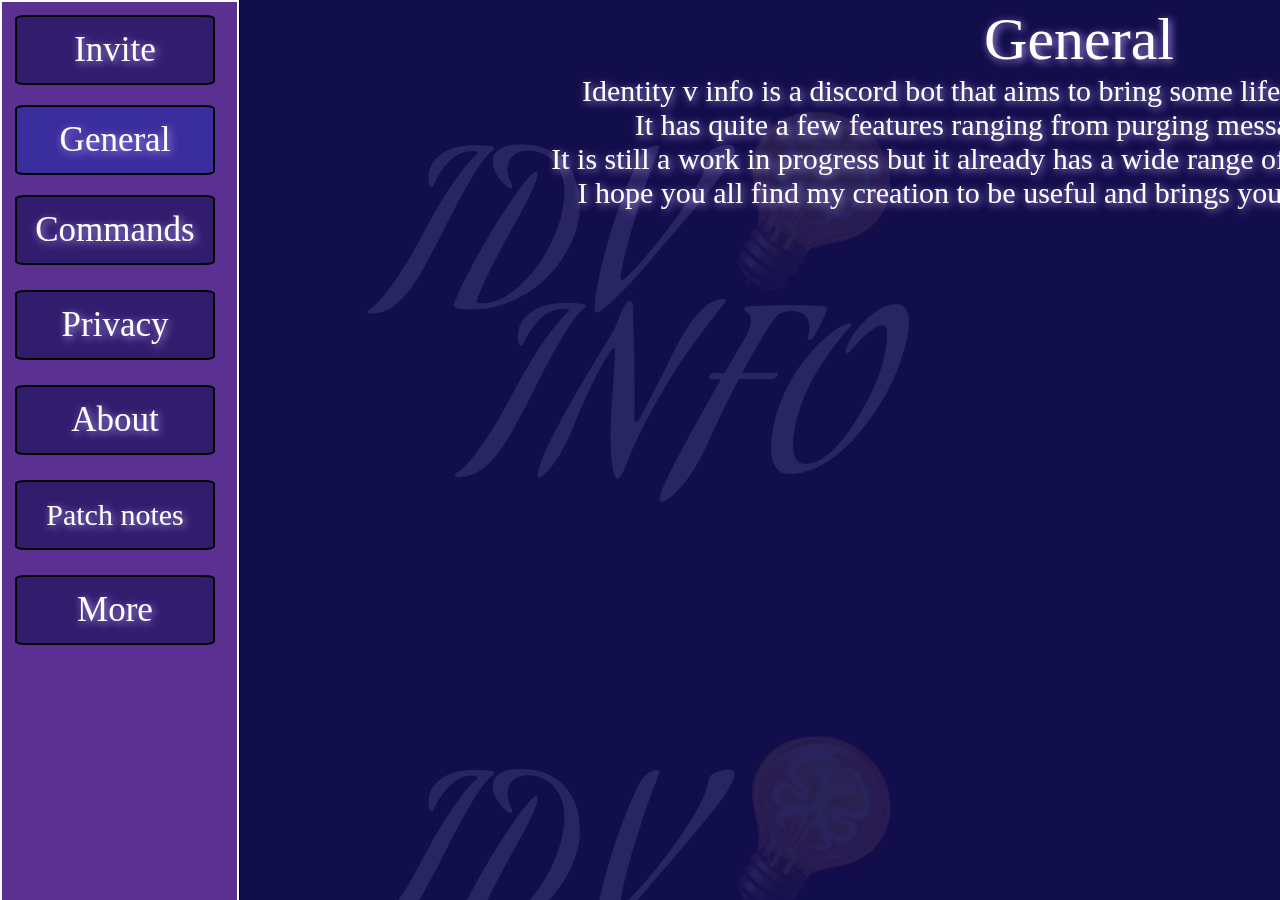
==== index.html @ 611454bf "Update index.html" ====
<!doctype html>

<html>
    <head>
        <meta charset="utf-8">

        <title>Index</title>
        <link rel="stylesheet" href="main.css" type="text/css">
        <script src="main.js"></script>

        <style>
            body {
                background-image: url("img/IVF pfp.png");
                background-size: cover;
            }
        </style>

    </head>

    <body onload="{general()}">
        <!--Side bar-->
        <button onclick="{invite()}" class="button" style="height: 70px; width: 200px; background-color: rgba(20, 14, 82, 0.582); top: 15px; left: 15px;">Invite</button>
        <button onclick="{general()}" id="sb01" class="button" style="height: 70px; width: 200px; background-color: rgba(20, 14, 82, 0.582); top: 105px; left: 15px;">General</button>
        <button onclick="{commands()}" id="sb02" class="button" style="height: 70px; width: 200px; background-color: rgba(20, 14, 82, 0.582); top: 195px; left: 15px;">Commands</button>
        <button onclick="{privacy()}" id="sb03" class="button" style="height: 70px; width: 200px; background-color: rgba(20, 14, 82, 0.582); top: 290px; left: 15px;">Privacy</button>
        <button onclick="{x(); about()}" id="sb04" class="button" style="height: 70px; width: 200px; background-color: rgba(20, 14, 82, 0.582); top: 385px; left: 15px;">About</button>
        <button onclick="{patch()}" id="sb05" class="button" style="height: 70px; width: 200px; background-color: rgba(20, 14, 82, 0.582); top: 480px; left: 15px; font-size: 30px;">Patch notes</button>
        <button onclick="{more()}" id="sb06" class="button" style="height: 70px; width: 200px; background-color: rgba(20, 14, 82, 0.582); top: 575px; left: 15px;">More</button>

        <!--Background -->
        <div class="deco" style="height: 1000px; width: 235px; background-color: rgba(117, 62, 189, 0.774); top: 0px; left: 0px; border: 2px solid white;"></div>
        <div class="deco" style="height: 1000px; width: 2000px; background-color: rgba(20, 14, 82, 0.911); top: 0px; left: 240px;"></div>

        <!--Pages-->
        <div id="generalpage" class="page" style="height: 928px; width: 1670px; top: -1000px; left: 239px;">
        <div style="text-align: center; font-size: 60px; text-shadow: 2px 2px 8px #b69ff5;">General</div>
        <div style="text-align: center; font-size: 30px; text-shadow: 2px 2px 8px #b69ff5;">Identity v info is a discord bot that aims to bring some life into idv themed servers.<br>It has quite a few features ranging from purging messages to trivia games.<br>It is still a work in progress but it already has a wide range of features for you all to use. <br>I hope you all find my creation to be useful and brings your server to the next level.
        </div>
        </div>


        <div id="commandspage" class="page" style="height: 928px; width: 1670px; top: -1000px; left: 239px;">
        <div style="text-align: center; font-size: 60px; text-shadow: 2px 2px 8px #b69ff5;">Commands</div><br>
        <div class="invsscroll" style="text-align: center; font-size: 30px; text-shadow: 2px 2px 8px #b69ff5; overflow-y: scroll; overflow-x: hidden; height: 800px;">
            General<br>
            vjoke = A random (mostly idv themed) joke<br>
            vquestion = Answer a random trivia question<br><br>
            
            Helpful<br>
            /purge (1-100) = delete the last 1-100 mesages in a channel<br><br>
            
            Identity V<br>
            vcharacter = list that characters abilities, skins, and lore<br>
            /hunter-list = list of all hunters<br>
            /survivor-list = list of all survivors<br>
            /random-survivor = one random survivor<br>
            /random-hunter = one random hunter<br><br>
            
            Economy<br>
            vcreatebank = create a bank to track your clues<br>
            vbal = view your balance<br>
            vlb = view leaderboards<br>
            vmatch = earn clues, fragments, and rank points<br>
        </div>
        </div>


        <div id="privacypage" class="page" style="height: 928px; width: 1670px; top: -1000px; left: 239px;">
        <div style="text-align: center; font-size: 60px; text-shadow: 2px 2px 8px #b69ff5;">Privacy</div><br>
        <div style="text-align: center; font-size: 30px; text-shadow: 2px 2px 8px #b69ff5;">Identity V info only collects data that it needs to function. <br> If people are using the economy some extra data will be collected so progress can be saved. <br> If you need data erased for any reason contact me via discord dm and i'll remove it. <br><br> I will add a command to let you erase it in the next economy update</div>
        </div>


        <div id="aboutpage" class="page" style="height: 928px; width: 1670px; top: -1000px; left: 239px;">
        <div style="text-align: center; font-size: 60px; text-shadow: 2px 2px 8px #b69ff5;">About</div><br>
        <div style="text-align: center; font-size: 30px; text-shadow: 2px 2px 8px #b69ff5;">
            Idv info was originaly created in 2020 when i was still learning to code weve come a long way<br><br>
        </div>
        </div>


        <div id="patchpage" class="page" style="height: 928px; width: 1670px; top: -10000px; left: 239px;">
        <div style="text-align: center; font-size: 60px; text-shadow: 2px 2px 8px #b69ff5;">Patch</div><br>
        <div class="invsscroll" style="text-align: center; font-size: 30px; text-shadow: 2px 2px 8px #b69ff5; overflow-y: scroll; overflow-x: hidden; height: 800px;">
            <br>
            Version 0.0.4<br>
            -Changed most commands to slash commands instead of prefix<br>
            -Fixed version to be consistent between the bot and webpage<br>
            -Optimized code (Around 2k useless lines removed)<br>
            -Created a better info system (Only available on some characters rn)<br>
            -Created commands for map info<br>
            -Fixed a storing problem on the webpage<br>
            -Updated random info<br><br>
            Version 0.0.3<br>
            -Fixed purge command<br>
            -Improved the economy earn command<br>
            -Added fragments and echos to the economy<br>
            -Improved the help nav<br>
            -Created a trivia command<br>
            -Removed skins and lore from the information embed for now<br><br>
            Version 0.0.2<br>
            -Merged all info commands together into one emebed<br>
            -Created an economy system using clues<br>
            -Created a command to track your balance<br>
            -Created a command to check your balance<br>
            -Created a command to earn clues<br>
            -Finished adding all survivor and hunter skins and lore<br>
            -Created a command to purge messages from a chat channel<br>
            -Created a command to tell jokes<br>
            -Listed the bot on top.gg<br><br>
            Version 0.0.1<br>
            -Created survivor and hunter info embeds<br>
            -Created purge command<br>
            -Started other commands for hunter and survivor skins and lore<br>
            -Created a help command<br>
            
        </div>
        </div>


        <div id="morepage" class="page" style="height: 928px; width: 1670px; top: -1000px; left: 239px;">
            <div style="text-align: center; font-size: 60px; text-shadow: 2px 2px 8px #b69ff5;">More</div><br>
            <div style="text-align: center; font-size: 30px; text-shadow: 2px 2px 8px #b69ff5;">
                I have a few more pages you can check out they are all still a work in progress though<br><br>
                <a href="vote.html">Vote on character placements</a><br>
                <a href="trivia.html">Idv trivia</a><br>
                <a href="gen.html">Generate random stuff</a><br>
                <a href="game.html">Maze game</a>
            </div>
            </div>

        <!--Warnings-->
        <div id="Wbuilding" class="warning" style="height: 700px; width: 500px; top: -1000px; left: 800px;">
        <div style="font-size: 45px;">This page is still under construction</div><br>
        <div style="font-size: 20px;">I will get more features working soon untill then check out some of the other pages</div><br>
        <button class="button" onclick="{cls()}" style="background-color: red; position:sticky; border-radius: 10%;">Close</button>
        </div>
        
    </body>
</html>
---- main.css ----
html {
    font-size: 22px
}

body {
    color: white;
    background-color: rgba(55, 45, 158, 0.911);
    overflow-y: hidden;
    overflow-x: hidden;
}

.button {
    position: fixed;
    color:white;
    font-size: 35px;
    font-family: cursive;
    cursor: pointer;
    border: 2px solid black;
    text-shadow: 2px 2px 8px #b69ff5;
    border-radius: 5%;
    z-index: 99;
}

.deco {
    position: fixed;
    z-index: 1;
}

.warning {
    position: fixed;
    background: rgba(0, 0, 0, 0.849);
    border: 5px solid white;
    border-radius: 10%;
    text-align: center;
    padding-top: 10px;
    color: white;
    text-shadow: 2px 2px 8px #b69ff5;
    font-size: 32px;
    font-family: cursive;
    z-index: 100;
}

.page {
    position: fixed;
    background: rgba(54, 45, 158, 0);
    border: 5px solid rgba(255, 255, 255, 0);
    border-radius: 0%;
    text-align: left;
    color: white;
    font-size: 22px;
    font-family: cursive;
    z-index: 99;
}

.bgimg {
    position: absolute;
    z-index: -1;
    top: 0px;
    left: 0px;
}
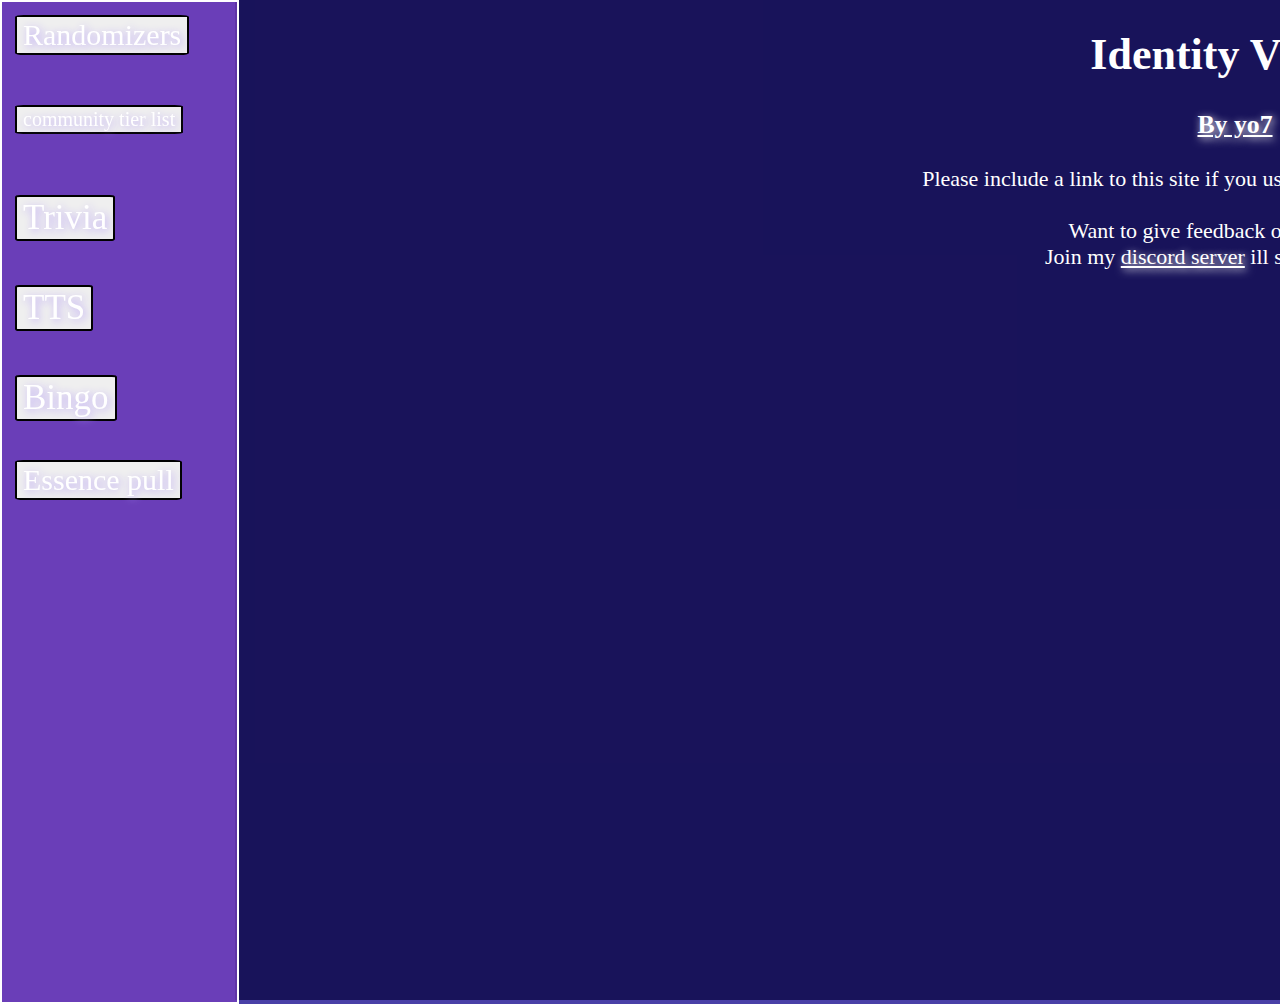
==== commit c8b5c2d5: "Update index.html" ====
--- a/index.html
+++ b/index.html
@@ -1,140 +1,167 @@
-<!doctype html>
+<!DOCTYPE html>
+<html lang="en">
+<head>
+    <meta charset="UTF-8">
+    <meta http-equiv="X-UA-Compatible" content="IE=edge">
+    <meta name="viewport" content="width=device-width, initial-scale=1.0">
+    <meta name="author" content="yo7">
+    <meta name="description" content="Cool tools for idv">
+    <title>Identity V tools</title>
 
-<html>
-    <head>
-        <meta charset="utf-8">
+    <link rel="stylesheet" href="main.css" type="text/css">
+    <script src="main.js"></script>
+    <script src="randomizer.js"></script>
+    <script src="tts.js"></script>
+    <script src="trivia.js"></script>
+    <script src="bingo.js"></script>
+    <script src="skin.js"></script>
 
-        <title>Index</title>
-        <link rel="stylesheet" href="main.css" type="text/css">
-        <script src="main.js"></script>
+    <script src="http://translate.google.com/translate_a/element.js?cb=googleTranslateElementInit"></script>
+    <script src='https://code.responsivevoice.org/responsivevoice.js'></script>
+</head>
 
-        <style>
-            body {
-                background-image: url("img/IVF pfp.png");
-                background-size: cover;
-            }
-        </style>
+<!--
+    Copy to nest version
 
-    </head>
+    -Index
+    -Skin.js
+    -bingo.js
+    -trivia.js
+-->
 
-    <body onload="{general()}">
-        <!--Side bar-->
-        <button onclick="{invite()}" class="button" style="height: 70px; width: 200px; background-color: rgba(20, 14, 82, 0.582); top: 15px; left: 15px;">Invite</button>
-        <button onclick="{general()}" id="sb01" class="button" style="height: 70px; width: 200px; background-color: rgba(20, 14, 82, 0.582); top: 105px; left: 15px;">General</button>
-        <button onclick="{commands()}" id="sb02" class="button" style="height: 70px; width: 200px; background-color: rgba(20, 14, 82, 0.582); top: 195px; left: 15px;">Commands</button>
-        <button onclick="{privacy()}" id="sb03" class="button" style="height: 70px; width: 200px; background-color: rgba(20, 14, 82, 0.582); top: 290px; left: 15px;">Privacy</button>
-        <button onclick="{x(); about()}" id="sb04" class="button" style="height: 70px; width: 200px; background-color: rgba(20, 14, 82, 0.582); top: 385px; left: 15px;">About</button>
-        <button onclick="{patch()}" id="sb05" class="button" style="height: 70px; width: 200px; background-color: rgba(20, 14, 82, 0.582); top: 480px; left: 15px; font-size: 30px;">Patch notes</button>
-        <button onclick="{more()}" id="sb06" class="button" style="height: 70px; width: 200px; background-color: rgba(20, 14, 82, 0.582); top: 575px; left: 15px;">More</button>
+<body onload="{size(); srt(); cng(); scramble();}" onresize="{size()}">
+    <div id="maindeco01" style="height: 1000px; width: 235px; background-color: rgba(117, 62, 189, 0.774); top: 0px; left: 0px; border: 2px solid white; position: absolute; z-index: 1;">
+        <button id="bt001" onclick="{bt1()}" class="button" style="font-size: 30px; top: 15px; left: 15px;">Randomizers</button>
+        <button id="bt002" onclick="{bt2()}" class="button" style="font-size: 20px; top: 105px; left: 15px;">community tier list</button>
+        <button id="bt003" onclick="{bt3()}" class="button" style="top: 195px; left: 15px;">Trivia</button>
+        <button id="bt004" onclick="{bt4()}" class="button" style="top: 285px; left: 15px;">TTS</button>
+        <button id="bt005" onclick="{bt5()}" class="button" style="top: 375px; left: 15px;">Bingo</button>
+        <button id="bt006" onclick="{bt6()}" class="button" style="font-size: 30px; top: 460px; left: 15px;">Essence pull</button>
+    </div>
 
-        <!--Background -->
-        <div class="deco" style="height: 1000px; width: 235px; background-color: rgba(117, 62, 189, 0.774); top: 0px; left: 0px; border: 2px solid white;"></div>
-        <div class="deco" style="height: 1000px; width: 2000px; background-color: rgba(20, 14, 82, 0.911); top: 0px; left: 240px;"></div>
-
-        <!--Pages-->
-        <div id="generalpage" class="page" style="height: 928px; width: 1670px; top: -1000px; left: 239px;">
-        <div style="text-align: center; font-size: 60px; text-shadow: 2px 2px 8px #b69ff5;">General</div>
-        <div style="text-align: center; font-size: 30px; text-shadow: 2px 2px 8px #b69ff5;">Identity v info is a discord bot that aims to bring some life into idv themed servers.<br>It has quite a few features ranging from purging messages to trivia games.<br>It is still a work in progress but it already has a wide range of features for you all to use. <br>I hope you all find my creation to be useful and brings your server to the next level.
-        </div>
+    <div id="maindeco02" style="height: 1000px; width: 2000px; background-color: rgba(20, 14, 82, 0.911); top: 0px; left: 235px; position: absolute;">
+        <center>
+        <div id="default" style="display: block; ">
+            <h1>Identity V tools</h1>
+            <h3><a href="https://www.youtube.com/channel/UCnHHxFU-nYnuKMC7TKnhXqA">By yo7</a></h3>
+            <p title="7">
+                Please include a link to this site if you use these tools in a video/stream <br> <br>
+                Want to give feedback or share ideas? <br> Join my <a href="https://discord.gg/WqvsKqURPr">discord server</a> ill see if I can add it
+            </p>
         </div>
 
+        <div id="pg001" style="display: none;">
+            <h1>IDV randomizers</h1>
+            <button onclick="{randomS1()}" class="button" style="position: relative; background-color: rgba(113, 58, 185, 0.651);">Survivor</button>
+            <button onclick="{randomS2()}" class="button" style="position: relative; background-color: rgba(113, 58, 185, 0.651); font-size: 25px;">Survivor team</button>
+            <button onclick="{randomS3()}" class="button" style="position: relative; background-color: rgba(113, 58, 185, 0.651); font-size: 20px;">Survivor persona</button>
+            <button onclick="{randomS4()}" class="button" style="position: relative; background-color: rgba(113, 58, 185, 0.651); font-size: 20px;">Full survivor set</button>
 
-        <div id="commandspage" class="page" style="height: 928px; width: 1670px; top: -1000px; left: 239px;">
-        <div style="text-align: center; font-size: 60px; text-shadow: 2px 2px 8px #b69ff5;">Commands</div><br>
-        <div class="invsscroll" style="text-align: center; font-size: 30px; text-shadow: 2px 2px 8px #b69ff5; overflow-y: scroll; overflow-x: hidden; height: 800px;">
-            General<br>
-            vjoke = A random (mostly idv themed) joke<br>
-            vquestion = Answer a random trivia question<br><br>
-            
-            Helpful<br>
-            /purge (1-100) = delete the last 1-100 mesages in a channel<br><br>
-            
-            Identity V<br>
-            vcharacter = list that characters abilities, skins, and lore<br>
-            /hunter-list = list of all hunters<br>
-            /survivor-list = list of all survivors<br>
-            /random-survivor = one random survivor<br>
-            /random-hunter = one random hunter<br><br>
-            
-            Economy<br>
-            vcreatebank = create a bank to track your clues<br>
-            vbal = view your balance<br>
-            vlb = view leaderboards<br>
-            vmatch = earn clues, fragments, and rank points<br>
-        </div>
+            <br><br>
+
+            <button onclick="{randomH1()}" class="button" style="position: relative; background-color: rgba(113, 58, 185, 0.651);">Hunter</button>
+            <button onclick="{randomH2()}" class="button" style="position: relative; background-color: rgba(113, 58, 185, 0.651); font-size: 25px;">Hunter trait</button>
+            <button onclick="{randomH3()}" class="button" style="position: relative; background-color: rgba(113, 58, 185, 0.651); font-size: 25px;">Hunter persona</button>
+            <button onclick="{randomH4()}" class="button" style="position: relative; background-color: rgba(113, 58, 185, 0.651); font-size: 25px;">Full hunter set</button>
+
+        <br><br>
+            <div style="font-size: 30px;" id="rndm_result"></div><br>
         </div>
 
+        <div id="pg002" style="display: none;">WIP</div>
 
-        <div id="privacypage" class="page" style="height: 928px; width: 1670px; top: -1000px; left: 239px;">
-        <div style="text-align: center; font-size: 60px; text-shadow: 2px 2px 8px #b69ff5;">Privacy</div><br>
-        <div style="text-align: center; font-size: 30px; text-shadow: 2px 2px 8px #b69ff5;">Identity V info only collects data that it needs to function. <br> If people are using the economy some extra data will be collected so progress can be saved. <br> If you need data erased for any reason contact me via discord dm and i'll remove it. <br><br> I will add a command to let you erase it in the next economy update</div>
+
+        <div id="pg003" style="display: none;">
+            <h1>Identity V trivia</h1>
+            <div id="wl" style="font-size: 50px;">Correct: N/A</div><br>
+            <hr>
+            <br>
+            <div id="question" style="font-size: 33px;">Question</div><br>
+            <div id="cat" style="font-size: 33px;">Category</div><br>
+            <button id="an01" onclick="{ans01()}" class="button" style="position:relative; height: fit-content; background-color: rgb(129, 15, 139);">Answer01</button>
+            <button id="an02" onclick="{ans02()}" class="button" style="position:relative; height: fit-content; background-color: rgb(129, 15, 139);">Answer02</button>
+            <button id="an03" onclick="{ans03()}" class="button" style="position:relative; height: fit-content; background-color: rgb(129, 15, 139);">Answer03</button>
         </div>
 
+        <div id="pg004" style="display: none;">
+            <h2>TTS</h2>
+    
+    <input onblur="{cng()}" type=text id="myText01" value="Change me" placeholder="Text to read"><br><br>
 
-        <div id="aboutpage" class="page" style="height: 928px; width: 1670px; top: -1000px; left: 239px;">
-        <div style="text-align: center; font-size: 60px; text-shadow: 2px 2px 8px #b69ff5;">About</div><br>
-        <div style="text-align: center; font-size: 30px; text-shadow: 2px 2px 8px #b69ff5;">
-            Idv info was originaly created in 2020 when i was still learning to code weve come a long way<br><br>
+    <details>
+        <summary>Extra options</summary>
+
+        <input type=text id="myText02" value="" placeholder="Pitch">
+        <input type=text id="myText03" value="" placeholder="Rate">
+        <input type=text id="myText04" value="" placeholder="Volume">
+    </details>
+    
+    <br><br>
+
+    <select id="sel01">
+        <option value="a">US English Female</option> 
+        <option value="b">US English Male</option> 
+        <option value="c">UK English Female</option> 
+        <option value="d">UK English Male</option> 
+    </select>
+
+    <br><br>
+    
+    <div id="google_translate_element">Placeholder</div>
+
+    <br>
+
+    <button class="button" style="background-color: rgba(35, 26, 129, 0.582); position:relative;" onclick="{spk()}">Read</button>
         </div>
+        <div id="pg005" style="display: none;">
+            <table style="font-size: 30px; user-select: none; margin-top: 50px;">
+                <caption>Identity V bingo</caption>
+                <tr>
+                    <td id="card_1" width="15px" style="padding: 10px; text-align:center; background-color: rgba(20, 14, 82, 0.582); cursor: pointer;" onclick="if(document.getElementById('card_1').style.backgroundColor === 'green') {document.getElementById('card_1').style.backgroundColor = 'rgba(20, 14, 82, 0.582)'} else {document.getElementById('card_1').style.backgroundColor = 'green'}">zz</td>
+                    <td id="card_2" width="15px" style="padding: 10px; text-align:center; background-color: rgba(20, 14, 82, 0.582); cursor: pointer;" onclick="if(document.getElementById('card_2').style.backgroundColor === 'green') {document.getElementById('card_2').style.backgroundColor = 'rgba(20, 14, 82, 0.582)'} else {document.getElementById('card_2').style.backgroundColor = 'green'}">zz</td>
+                    <td id="card_3" width="15px" style="padding: 10px; text-align:center; background-color: rgba(20, 14, 82, 0.582); cursor: pointer;" onclick="if(document.getElementById('card_3').style.backgroundColor === 'green') {document.getElementById('card_3').style.backgroundColor = 'rgba(20, 14, 82, 0.582)'} else {document.getElementById('card_3').style.backgroundColor = 'green'}">zz</td>
+                    <td id="card_4" width="15px" style="padding: 10px; text-align:center; background-color: rgba(20, 14, 82, 0.582); cursor: pointer;" onclick="if(document.getElementById('card_4').style.backgroundColor === 'green') {document.getElementById('card_4').style.backgroundColor = 'rgba(20, 14, 82, 0.582)'} else {document.getElementById('card_4').style.backgroundColor = 'green'}">zz</td>
+                </tr>
+                <tr>
+                    <td id="card_5" style="padding: 10px; text-align:center; background-color: rgba(20, 14, 82, 0.582); cursor: pointer;" onclick="if(document.getElementById('card_5').style.backgroundColor === 'green') {document.getElementById('card_5').style.backgroundColor = 'rgba(20, 14, 82, 0.582)'} else {document.getElementById('card_5').style.backgroundColor = 'green'}">zz</td>
+                    <td id="card_6" style="padding: 10px; text-align:center; background-color: rgba(20, 14, 82, 0.582); cursor: pointer;" onclick="if(document.getElementById('card_6').style.backgroundColor === 'green') {document.getElementById('card_6').style.backgroundColor = 'rgba(20, 14, 82, 0.582)'} else {document.getElementById('card_6').style.backgroundColor = 'green'}">zz</td>
+                    <td id="card_7" style="padding: 10px; text-align:center; background-color: rgba(20, 14, 82, 0.582); cursor: pointer;" onclick="if(document.getElementById('card_7').style.backgroundColor === 'green') {document.getElementById('card_7').style.backgroundColor = 'rgba(20, 14, 82, 0.582)'} else {document.getElementById('card_7').style.backgroundColor = 'green'}">zz</td>
+                    <td id="card_8" style="padding: 10px; text-align:center; background-color: rgba(20, 14, 82, 0.582); cursor: pointer;" onclick="if(document.getElementById('card_8').style.backgroundColor === 'green') {document.getElementById('card_8').style.backgroundColor = 'rgba(20, 14, 82, 0.582)'} else {document.getElementById('card_8').style.backgroundColor = 'green'}">zz</td>
+                </tr>
+                <tr>
+                    <td id="card_9" style="padding: 10px; text-align:center; background-color: rgba(20, 14, 82, 0.582); cursor: pointer;" onclick="if(document.getElementById('card_9').style.backgroundColor === 'green') {document.getElementById('card_9').style.backgroundColor = 'rgba(20, 14, 82, 0.582)'} else {document.getElementById('card_9').style.backgroundColor = 'green'}">zz</td>
+                    <td id="card_10" style="padding: 10px; text-align:center; background-color: rgba(20, 14, 82, 0.582); cursor: pointer;" onclick="if(document.getElementById('card_10').style.backgroundColor === 'green') {document.getElementById('card_10').style.backgroundColor = 'rgba(20, 14, 82, 0.582)'} else {document.getElementById('card_10').style.backgroundColor = 'green'}">zz</td>
+                    <td id="card_11" style="padding: 10px; text-align:center; background-color: rgba(20, 14, 82, 0.582); cursor: pointer;" onclick="if(document.getElementById('card_11').style.backgroundColor === 'green') {document.getElementById('card_11').style.backgroundColor = 'rgba(20, 14, 82, 0.582)'} else {document.getElementById('card_11').style.backgroundColor = 'green'}">zz</td>
+                    <td id="card_12" style="padding: 10px; text-align:center; background-color: rgba(20, 14, 82, 0.582); cursor: pointer;" onclick="if(document.getElementById('card_12').style.backgroundColor === 'green') {document.getElementById('card_12').style.backgroundColor = 'rgba(20, 14, 82, 0.582)'} else {document.getElementById('card_12').style.backgroundColor = 'green'}">zz</td>
+                </tr>
+                <tr>
+                    <td id="card_13" style="padding: 10px; text-align:center; background-color: rgba(20, 14, 82, 0.582); cursor: pointer;" onclick="if(document.getElementById('card_13').style.backgroundColor === 'green') {document.getElementById('card_13').style.backgroundColor = 'rgba(20, 14, 82, 0.582)'} else {document.getElementById('card_13').style.backgroundColor = 'green'}">zz</td>
+                    <td id="card_14" style="padding: 10px; text-align:center; background-color: rgba(20, 14, 82, 0.582); cursor: pointer;" onclick="if(document.getElementById('card_14').style.backgroundColor === 'green') {document.getElementById('card_14').style.backgroundColor = 'rgba(20, 14, 82, 0.582)'} else {document.getElementById('card_14').style.backgroundColor = 'green'}">zz</td>
+                    <td id="card_15" style="padding: 10px; text-align:center; background-color: rgba(20, 14, 82, 0.582); cursor: pointer;" onclick="if(document.getElementById('card_15').style.backgroundColor === 'green') {document.getElementById('card_15').style.backgroundColor = 'rgba(20, 14, 82, 0.582)'} else {document.getElementById('card_15').style.backgroundColor = 'green'}">zz</td>
+                    <td id="card_16" style="padding: 10px; text-align:center; background-color: rgba(20, 14, 82, 0.582); cursor: pointer;" onclick="if(document.getElementById('card_16').style.backgroundColor === 'green') {document.getElementById('card_16').style.backgroundColor = 'rgba(20, 14, 82, 0.582)'} else {document.getElementById('card_16').style.backgroundColor = 'green'}">zz</td>
+                </tr>
+            </table>
+            <br><br>
+            <button style="background-color: rgba(35, 26, 129, 0.582); position:relative;" class="button" onclick="{scramble()}">Scramble</button>
         </div>
+        <div id="pg006" style="display: none;">
+        <h1>Eggie is the best idv player in the world</h1>
 
+        <select id="sel02">
+            <option value="a">Essence 1</option> 
+            <option value="b" selected="">Essence 2</option> 
+            <option value="c">Essence 3</option> 
+            <option value="d">Essence 4</option> 
+        </select>
 
-        <div id="patchpage" class="page" style="height: 928px; width: 1670px; top: -10000px; left: 239px;">
-        <div style="text-align: center; font-size: 60px; text-shadow: 2px 2px 8px #b69ff5;">Patch</div><br>
-        <div class="invsscroll" style="text-align: center; font-size: 30px; text-shadow: 2px 2px 8px #b69ff5; overflow-y: scroll; overflow-x: hidden; height: 800px;">
-            <br>
-            Version 0.0.4<br>
-            -Changed most commands to slash commands instead of prefix<br>
-            -Fixed version to be consistent between the bot and webpage<br>
-            -Optimized code (Around 2k useless lines removed)<br>
-            -Created a better info system (Only available on some characters rn)<br>
-            -Created commands for map info<br>
-            -Fixed a storing problem on the webpage<br>
-            -Updated random info<br><br>
-            Version 0.0.3<br>
-            -Fixed purge command<br>
-            -Improved the economy earn command<br>
-            -Added fragments and echos to the economy<br>
-            -Improved the help nav<br>
-            -Created a trivia command<br>
-            -Removed skins and lore from the information embed for now<br><br>
-            Version 0.0.2<br>
-            -Merged all info commands together into one emebed<br>
-            -Created an economy system using clues<br>
-            -Created a command to track your balance<br>
-            -Created a command to check your balance<br>
-            -Created a command to earn clues<br>
-            -Finished adding all survivor and hunter skins and lore<br>
-            -Created a command to purge messages from a chat channel<br>
-            -Created a command to tell jokes<br>
-            -Listed the bot on top.gg<br><br>
-            Version 0.0.1<br>
-            -Created survivor and hunter info embeds<br>
-            -Created purge command<br>
-            -Started other commands for hunter and survivor skins and lore<br>
-            -Created a help command<br>
-            
-        </div>
-        </div>
+        <br><br><br>
 
+        <img width="100px" height="100px" style="background-color: red;" src="" onclick="pull()"> <br><br>
 
-        <div id="morepage" class="page" style="height: 928px; width: 1670px; top: -1000px; left: 239px;">
-            <div style="text-align: center; font-size: 60px; text-shadow: 2px 2px 8px #b69ff5;">More</div><br>
-            <div style="text-align: center; font-size: 30px; text-shadow: 2px 2px 8px #b69ff5;">
-                I have a few more pages you can check out they are all still a work in progress though<br><br>
-                <a href="vote.html">Vote on character placements</a><br>
-                <a href="trivia.html">Idv trivia</a><br>
-                <a href="gen.html">Generate random stuff</a><br>
-                <a href="game.html">Maze game</a>
-            </div>
-            </div>
-
-        <!--Warnings-->
-        <div id="Wbuilding" class="warning" style="height: 700px; width: 500px; top: -1000px; left: 800px;">
-        <div style="font-size: 45px;">This page is still under construction</div><br>
-        <div style="font-size: 20px;">I will get more features working soon untill then check out some of the other pages</div><br>
-        <button class="button" onclick="{cls()}" style="background-color: red; position:sticky; border-radius: 10%;">Close</button>
-        </div>
-        
-    </body>
+        <div id="skinstorage"></div>  <br><br>
+        <buttton onclick="test()">XX</buttton>
+    </div>
+    </center>
+    </div>
+</body>
 </html>
--- a/main.css
+++ b/main.css
@@ -7,6 +7,20 @@
     background-color: rgba(55, 45, 158, 0.911);
     overflow-y: hidden;
     overflow-x: hidden;
+    font-family: cursive;
+}
+
+a, a:visited, a:active {
+    color: white;
+    font-family: cursive;
+    text-shadow: 2px 2px 8px #ffffff;
+}
+
+table, th, td, caption{
+    border: 1px solid white;
+    border-collapse: collapse;
+    font-family: cursive;
+    text-shadow: 2px 2px 8px black;
 }
 
 .button {
@@ -52,6 +66,11 @@
     z-index: 99;
 }
 
+.invsscroll::-webkit-scrollbar {
+    display: none;
+
+}
+
 .bgimg {
     position: absolute;
     z-index: -1;
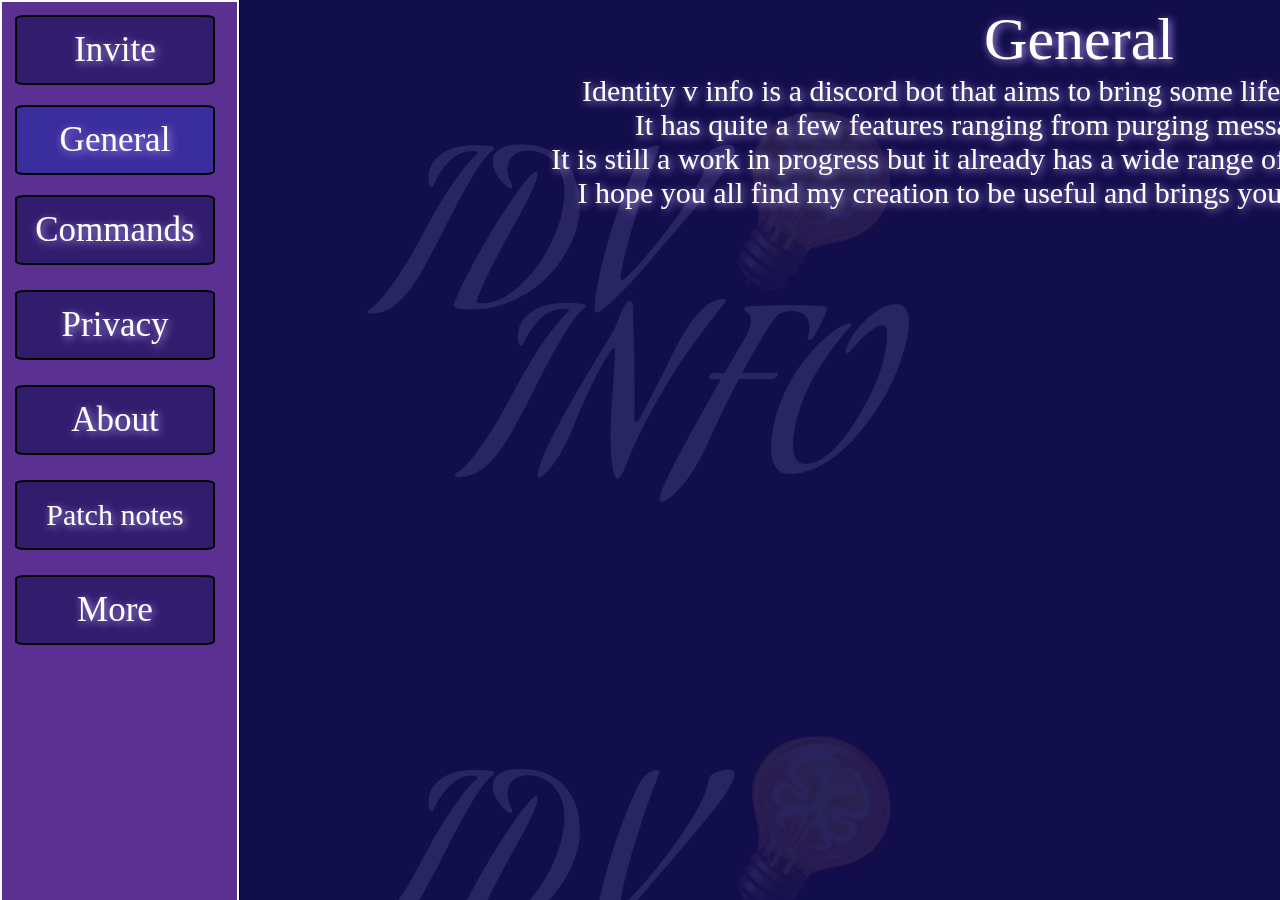
==== commit 95adfb6b: "Update index.html" ====
--- a/index.html
+++ b/index.html
@@ -1,167 +1,141 @@
-<!DOCTYPE html>
-<html lang="en">
-<head>
-    <meta charset="UTF-8">
-    <meta http-equiv="X-UA-Compatible" content="IE=edge">
-    <meta name="viewport" content="width=device-width, initial-scale=1.0">
-    <meta name="author" content="yo7">
-    <meta name="description" content="Cool tools for idv">
-    <title>Identity V tools</title>
+<!doctype html>
 
-    <link rel="stylesheet" href="main.css" type="text/css">
-    <script src="main.js"></script>
-    <script src="randomizer.js"></script>
-    <script src="tts.js"></script>
-    <script src="trivia.js"></script>
-    <script src="bingo.js"></script>
-    <script src="skin.js"></script>
+<html>
+    <head>
+        <meta charset="utf-8">
 
-    <script src="http://translate.google.com/translate_a/element.js?cb=googleTranslateElementInit"></script>
-    <script src='https://code.responsivevoice.org/responsivevoice.js'></script>
-</head>
+        <title>Index</title>
+        <link rel="stylesheet" href="main.css" type="text/css">
+        <script src="main.js"></script>
 
-<!--
-    Copy to nest version
+        <style>
+            body {
+                background-image: url("img/IVF pfp.png");
+                background-size: cover;
+            }
+        </style>
 
-    -Index
-    -Skin.js
-    -bingo.js
-    -trivia.js
--->
+    </head>
 
-<body onload="{size(); srt(); cng(); scramble();}" onresize="{size()}">
-    <div id="maindeco01" style="height: 1000px; width: 235px; background-color: rgba(117, 62, 189, 0.774); top: 0px; left: 0px; border: 2px solid white; position: absolute; z-index: 1;">
-        <button id="bt001" onclick="{bt1()}" class="button" style="font-size: 30px; top: 15px; left: 15px;">Randomizers</button>
-        <button id="bt002" onclick="{bt2()}" class="button" style="font-size: 20px; top: 105px; left: 15px;">community tier list</button>
-        <button id="bt003" onclick="{bt3()}" class="button" style="top: 195px; left: 15px;">Trivia</button>
-        <button id="bt004" onclick="{bt4()}" class="button" style="top: 285px; left: 15px;">TTS</button>
-        <button id="bt005" onclick="{bt5()}" class="button" style="top: 375px; left: 15px;">Bingo</button>
-        <button id="bt006" onclick="{bt6()}" class="button" style="font-size: 30px; top: 460px; left: 15px;">Essence pull</button>
-    </div>
+    <body onload="{general()}">
+        <!--Side bar-->
+        <button onclick="{invite()}" class="button" style="height: 70px; width: 200px; background-color: rgba(20, 14, 82, 0.582); top: 15px; left: 15px;">Invite</button>
+        <button onclick="{general()}" id="sb01" class="button" style="height: 70px; width: 200px; background-color: rgba(20, 14, 82, 0.582); top: 105px; left: 15px;">General</button>
+        <button onclick="{commands()}" id="sb02" class="button" style="height: 70px; width: 200px; background-color: rgba(20, 14, 82, 0.582); top: 195px; left: 15px;">Commands</button>
+        <button onclick="{privacy()}" id="sb03" class="button" style="height: 70px; width: 200px; background-color: rgba(20, 14, 82, 0.582); top: 290px; left: 15px;">Privacy</button>
+        <button onclick="{x(); about()}" id="sb04" class="button" style="height: 70px; width: 200px; background-color: rgba(20, 14, 82, 0.582); top: 385px; left: 15px;">About</button>
+        <button onclick="{patch()}" id="sb05" class="button" style="height: 70px; width: 200px; background-color: rgba(20, 14, 82, 0.582); top: 480px; left: 15px; font-size: 30px;">Patch notes</button>
+        <button onclick="{more()}" id="sb06" class="button" style="height: 70px; width: 200px; background-color: rgba(20, 14, 82, 0.582); top: 575px; left: 15px;">More</button>
 
-    <div id="maindeco02" style="height: 1000px; width: 2000px; background-color: rgba(20, 14, 82, 0.911); top: 0px; left: 235px; position: absolute;">
-        <center>
-        <div id="default" style="display: block; ">
-            <h1>Identity V tools</h1>
-            <h3><a href="https://www.youtube.com/channel/UCnHHxFU-nYnuKMC7TKnhXqA">By yo7</a></h3>
-            <p title="7">
-                Please include a link to this site if you use these tools in a video/stream <br> <br>
-                Want to give feedback or share ideas? <br> Join my <a href="https://discord.gg/WqvsKqURPr">discord server</a> ill see if I can add it
-            </p>
+        <!--Background -->
+        <div class="deco" style="height: 1000px; width: 235px; background-color: rgba(117, 62, 189, 0.774); top: 0px; left: 0px; border: 2px solid white;"></div>
+        <div class="deco" style="height: 1000px; width: 2000px; background-color: rgba(20, 14, 82, 0.911); top: 0px; left: 240px;"></div>
+
+        <!--Pages-->
+        <div id="generalpage" class="page" style="height: 928px; width: 1670px; top: -1000px; left: 239px;">
+        <div style="text-align: center; font-size: 60px; text-shadow: 2px 2px 8px #b69ff5;">General</div>
+        <div style="text-align: center; font-size: 30px; text-shadow: 2px 2px 8px #b69ff5;">Identity v info is a discord bot that aims to bring some life into idv themed servers.<br>It has quite a few features ranging from purging messages to trivia games.<br>It is still a work in progress but it already has a wide range of features for you all to use. <br>I hope you all find my creation to be useful and brings your server to the next level.
+        </div>
         </div>
 
-        <div id="pg001" style="display: none;">
-            <h1>IDV randomizers</h1>
-            <button onclick="{randomS1()}" class="button" style="position: relative; background-color: rgba(113, 58, 185, 0.651);">Survivor</button>
-            <button onclick="{randomS2()}" class="button" style="position: relative; background-color: rgba(113, 58, 185, 0.651); font-size: 25px;">Survivor team</button>
-            <button onclick="{randomS3()}" class="button" style="position: relative; background-color: rgba(113, 58, 185, 0.651); font-size: 20px;">Survivor persona</button>
-            <button onclick="{randomS4()}" class="button" style="position: relative; background-color: rgba(113, 58, 185, 0.651); font-size: 20px;">Full survivor set</button>
 
-            <br><br>
-
-            <button onclick="{randomH1()}" class="button" style="position: relative; background-color: rgba(113, 58, 185, 0.651);">Hunter</button>
-            <button onclick="{randomH2()}" class="button" style="position: relative; background-color: rgba(113, 58, 185, 0.651); font-size: 25px;">Hunter trait</button>
-            <button onclick="{randomH3()}" class="button" style="position: relative; background-color: rgba(113, 58, 185, 0.651); font-size: 25px;">Hunter persona</button>
-            <button onclick="{randomH4()}" class="button" style="position: relative; background-color: rgba(113, 58, 185, 0.651); font-size: 25px;">Full hunter set</button>
-
-        <br><br>
-            <div style="font-size: 30px;" id="rndm_result"></div><br>
+        <div id="commandspage" class="page" style="height: 928px; width: 1670px; top: -1000px; left: 239px;">
+        <div style="text-align: center; font-size: 60px; text-shadow: 2px 2px 8px #b69ff5;">Commands</div><br>
+        <div class="invsscroll" style="text-align: center; font-size: 30px; text-shadow: 2px 2px 8px #b69ff5; overflow-y: scroll; overflow-x: hidden; height: 800px;">
+            General<br>
+            vjoke = A random (mostly idv themed) joke<br>
+            vquestion = Answer a random trivia question<br><br>
+            
+            Helpful<br>
+            /purge (1-100) = delete the last 1-100 mesages in a channel<br><br>
+            
+            Identity V<br>
+            vcharacter = list that characters abilities, skins, and lore<br>
+            /hunter-list = list of all hunters<br>
+            /survivor-list = list of all survivors<br>
+            /random-survivor = one random survivor<br>
+            /random-hunter = one random hunter<br><br>
+            
+            Economy<br>
+            vcreatebank = create a bank to track your clues<br>
+            vbal = view your balance<br>
+            vlb = view leaderboards<br>
+            vmatch = earn clues, fragments, and rank points<br>
+        </div>
         </div>
 
-        <div id="pg002" style="display: none;">WIP</div>
+
+        <div id="privacypage" class="page" style="height: 928px; width: 1670px; top: -1000px; left: 239px;">
+        <div style="text-align: center; font-size: 60px; text-shadow: 2px 2px 8px #b69ff5;">Privacy</div><br>
+        <div style="text-align: center; font-size: 30px; text-shadow: 2px 2px 8px #b69ff5;">Identity V info only collects data that it needs to function. <br> If people are using the economy some extra data will be collected so progress can be saved. <br> If you need data erased for any reason contact me via discord dm and i'll remove it. <br><br> I will add a command to let you erase it in the next economy update</div>
+        </div>
 
 
-        <div id="pg003" style="display: none;">
-            <h1>Identity V trivia</h1>
-            <div id="wl" style="font-size: 50px;">Correct: N/A</div><br>
-            <hr>
-            <br>
-            <div id="question" style="font-size: 33px;">Question</div><br>
-            <div id="cat" style="font-size: 33px;">Category</div><br>
-            <button id="an01" onclick="{ans01()}" class="button" style="position:relative; height: fit-content; background-color: rgb(129, 15, 139);">Answer01</button>
-            <button id="an02" onclick="{ans02()}" class="button" style="position:relative; height: fit-content; background-color: rgb(129, 15, 139);">Answer02</button>
-            <button id="an03" onclick="{ans03()}" class="button" style="position:relative; height: fit-content; background-color: rgb(129, 15, 139);">Answer03</button>
+        <div id="aboutpage" class="page" style="height: 928px; width: 1670px; top: -1000px; left: 239px;">
+        <div style="text-align: center; font-size: 60px; text-shadow: 2px 2px 8px #b69ff5;">About</div><br>
+        <div style="text-align: center; font-size: 30px; text-shadow: 2px 2px 8px #b69ff5;">
+            Idv info was originaly created in 2020 when i was still learning to code weve come a long way<br><br>
+        </div>
         </div>
 
-        <div id="pg004" style="display: none;">
-            <h2>TTS</h2>
-    
-    <input onblur="{cng()}" type=text id="myText01" value="Change me" placeholder="Text to read"><br><br>
 
-    <details>
-        <summary>Extra options</summary>
+        <div id="patchpage" class="page" style="height: 928px; width: 1670px; top: -10000px; left: 239px;">
+        <div style="text-align: center; font-size: 60px; text-shadow: 2px 2px 8px #b69ff5;">Patch</div><br>
+        <div class="invsscroll" style="text-align: center; font-size: 30px; text-shadow: 2px 2px 8px #b69ff5; overflow-y: scroll; overflow-x: hidden; height: 800px;">
+            <br>
+            Version 0.0.4<br>
+            -Changed most commands to slash commands instead of prefix<br>
+            -Fixed version to be consistent between the bot and webpage<br>
+            -Optimized code (Around 2k useless lines removed)<br>
+            -Created a better info system (Only available on some characters rn)<br>
+            -Created commands for map info<br>
+            -Fixed a storing problem on the webpage<br>
+            -Updated random info<br><br>
+            Version 0.0.3<br>
+            -Fixed purge command<br>
+            -Improved the economy earn command<br>
+            -Added fragments and echos to the economy<br>
+            -Improved the help nav<br>
+            -Created a trivia command<br>
+            -Removed skins and lore from the information embed for now<br><br>
+            Version 0.0.2<br>
+            -Merged all info commands together into one emebed<br>
+            -Created an economy system using clues<br>
+            -Created a command to track your balance<br>
+            -Created a command to check your balance<br>
+            -Created a command to earn clues<br>
+            -Finished adding all survivor and hunter skins and lore<br>
+            -Created a command to purge messages from a chat channel<br>
+            -Created a command to tell jokes<br>
+            -Listed the bot on top.gg<br><br>
+            Version 0.0.1<br>
+            -Created survivor and hunter info embeds<br>
+            -Created purge command<br>
+            -Started other commands for hunter and survivor skins and lore<br>
+            -Created a help command<br>
+            
+        </div>
+        </div>
 
-        <input type=text id="myText02" value="" placeholder="Pitch">
-        <input type=text id="myText03" value="" placeholder="Rate">
-        <input type=text id="myText04" value="" placeholder="Volume">
-    </details>
-    
-    <br><br>
 
-    <select id="sel01">
-        <option value="a">US English Female</option> 
-        <option value="b">US English Male</option> 
-        <option value="c">UK English Female</option> 
-        <option value="d">UK English Male</option> 
-    </select>
+        <div id="morepage" class="page" style="height: 928px; width: 1670px; top: -1000px; left: 239px;">
+            <div style="text-align: center; font-size: 60px; text-shadow: 2px 2px 8px #b69ff5;">More</div><br>
+            <div style="text-align: center; font-size: 30px; text-shadow: 2px 2px 8px #b69ff5;">
+                I have a few more pages you can check out they are all still a work in progress though<br><br>
+                <a href="slimejump.html" target="_blank">Play slime jump</a><br>
+                <a href="vote.html">Vote on character placements</a><br>
+                <a href="trivia.html">Idv trivia</a><br>
+                <a href="gen.html">Generate random stuff</a><br>
+                <a href="tts.html">Text to speach</a>
+            </div>
+            </div>
 
-    <br><br>
-    
-    <div id="google_translate_element">Placeholder</div>
-
-    <br>
-
-    <button class="button" style="background-color: rgba(35, 26, 129, 0.582); position:relative;" onclick="{spk()}">Read</button>
+        <!--Warnings-->
+        <div id="Wbuilding" class="warning" style="height: 700px; width: 500px; top: -1000px; left: 800px;">
+        <div style="font-size: 45px;">This page is still under construction</div><br>
+        <div style="font-size: 20px;">I will get more features working soon untill then check out some of the other pages</div><br>
+        <button class="button" onclick="{cls()}" style="background-color: red; position:sticky; border-radius: 10%;">Close</button>
         </div>
-        <div id="pg005" style="display: none;">
-            <table style="font-size: 30px; user-select: none; margin-top: 50px;">
-                <caption>Identity V bingo</caption>
-                <tr>
-                    <td id="card_1" width="15px" style="padding: 10px; text-align:center; background-color: rgba(20, 14, 82, 0.582); cursor: pointer;" onclick="if(document.getElementById('card_1').style.backgroundColor === 'green') {document.getElementById('card_1').style.backgroundColor = 'rgba(20, 14, 82, 0.582)'} else {document.getElementById('card_1').style.backgroundColor = 'green'}">zz</td>
-                    <td id="card_2" width="15px" style="padding: 10px; text-align:center; background-color: rgba(20, 14, 82, 0.582); cursor: pointer;" onclick="if(document.getElementById('card_2').style.backgroundColor === 'green') {document.getElementById('card_2').style.backgroundColor = 'rgba(20, 14, 82, 0.582)'} else {document.getElementById('card_2').style.backgroundColor = 'green'}">zz</td>
-                    <td id="card_3" width="15px" style="padding: 10px; text-align:center; background-color: rgba(20, 14, 82, 0.582); cursor: pointer;" onclick="if(document.getElementById('card_3').style.backgroundColor === 'green') {document.getElementById('card_3').style.backgroundColor = 'rgba(20, 14, 82, 0.582)'} else {document.getElementById('card_3').style.backgroundColor = 'green'}">zz</td>
-                    <td id="card_4" width="15px" style="padding: 10px; text-align:center; background-color: rgba(20, 14, 82, 0.582); cursor: pointer;" onclick="if(document.getElementById('card_4').style.backgroundColor === 'green') {document.getElementById('card_4').style.backgroundColor = 'rgba(20, 14, 82, 0.582)'} else {document.getElementById('card_4').style.backgroundColor = 'green'}">zz</td>
-                </tr>
-                <tr>
-                    <td id="card_5" style="padding: 10px; text-align:center; background-color: rgba(20, 14, 82, 0.582); cursor: pointer;" onclick="if(document.getElementById('card_5').style.backgroundColor === 'green') {document.getElementById('card_5').style.backgroundColor = 'rgba(20, 14, 82, 0.582)'} else {document.getElementById('card_5').style.backgroundColor = 'green'}">zz</td>
-                    <td id="card_6" style="padding: 10px; text-align:center; background-color: rgba(20, 14, 82, 0.582); cursor: pointer;" onclick="if(document.getElementById('card_6').style.backgroundColor === 'green') {document.getElementById('card_6').style.backgroundColor = 'rgba(20, 14, 82, 0.582)'} else {document.getElementById('card_6').style.backgroundColor = 'green'}">zz</td>
-                    <td id="card_7" style="padding: 10px; text-align:center; background-color: rgba(20, 14, 82, 0.582); cursor: pointer;" onclick="if(document.getElementById('card_7').style.backgroundColor === 'green') {document.getElementById('card_7').style.backgroundColor = 'rgba(20, 14, 82, 0.582)'} else {document.getElementById('card_7').style.backgroundColor = 'green'}">zz</td>
-                    <td id="card_8" style="padding: 10px; text-align:center; background-color: rgba(20, 14, 82, 0.582); cursor: pointer;" onclick="if(document.getElementById('card_8').style.backgroundColor === 'green') {document.getElementById('card_8').style.backgroundColor = 'rgba(20, 14, 82, 0.582)'} else {document.getElementById('card_8').style.backgroundColor = 'green'}">zz</td>
-                </tr>
-                <tr>
-                    <td id="card_9" style="padding: 10px; text-align:center; background-color: rgba(20, 14, 82, 0.582); cursor: pointer;" onclick="if(document.getElementById('card_9').style.backgroundColor === 'green') {document.getElementById('card_9').style.backgroundColor = 'rgba(20, 14, 82, 0.582)'} else {document.getElementById('card_9').style.backgroundColor = 'green'}">zz</td>
-                    <td id="card_10" style="padding: 10px; text-align:center; background-color: rgba(20, 14, 82, 0.582); cursor: pointer;" onclick="if(document.getElementById('card_10').style.backgroundColor === 'green') {document.getElementById('card_10').style.backgroundColor = 'rgba(20, 14, 82, 0.582)'} else {document.getElementById('card_10').style.backgroundColor = 'green'}">zz</td>
-                    <td id="card_11" style="padding: 10px; text-align:center; background-color: rgba(20, 14, 82, 0.582); cursor: pointer;" onclick="if(document.getElementById('card_11').style.backgroundColor === 'green') {document.getElementById('card_11').style.backgroundColor = 'rgba(20, 14, 82, 0.582)'} else {document.getElementById('card_11').style.backgroundColor = 'green'}">zz</td>
-                    <td id="card_12" style="padding: 10px; text-align:center; background-color: rgba(20, 14, 82, 0.582); cursor: pointer;" onclick="if(document.getElementById('card_12').style.backgroundColor === 'green') {document.getElementById('card_12').style.backgroundColor = 'rgba(20, 14, 82, 0.582)'} else {document.getElementById('card_12').style.backgroundColor = 'green'}">zz</td>
-                </tr>
-                <tr>
-                    <td id="card_13" style="padding: 10px; text-align:center; background-color: rgba(20, 14, 82, 0.582); cursor: pointer;" onclick="if(document.getElementById('card_13').style.backgroundColor === 'green') {document.getElementById('card_13').style.backgroundColor = 'rgba(20, 14, 82, 0.582)'} else {document.getElementById('card_13').style.backgroundColor = 'green'}">zz</td>
-                    <td id="card_14" style="padding: 10px; text-align:center; background-color: rgba(20, 14, 82, 0.582); cursor: pointer;" onclick="if(document.getElementById('card_14').style.backgroundColor === 'green') {document.getElementById('card_14').style.backgroundColor = 'rgba(20, 14, 82, 0.582)'} else {document.getElementById('card_14').style.backgroundColor = 'green'}">zz</td>
-                    <td id="card_15" style="padding: 10px; text-align:center; background-color: rgba(20, 14, 82, 0.582); cursor: pointer;" onclick="if(document.getElementById('card_15').style.backgroundColor === 'green') {document.getElementById('card_15').style.backgroundColor = 'rgba(20, 14, 82, 0.582)'} else {document.getElementById('card_15').style.backgroundColor = 'green'}">zz</td>
-                    <td id="card_16" style="padding: 10px; text-align:center; background-color: rgba(20, 14, 82, 0.582); cursor: pointer;" onclick="if(document.getElementById('card_16').style.backgroundColor === 'green') {document.getElementById('card_16').style.backgroundColor = 'rgba(20, 14, 82, 0.582)'} else {document.getElementById('card_16').style.backgroundColor = 'green'}">zz</td>
-                </tr>
-            </table>
-            <br><br>
-            <button style="background-color: rgba(35, 26, 129, 0.582); position:relative;" class="button" onclick="{scramble()}">Scramble</button>
-        </div>
-        <div id="pg006" style="display: none;">
-        <h1>Eggie is the best idv player in the world</h1>
-
-        <select id="sel02">
-            <option value="a">Essence 1</option> 
-            <option value="b" selected="">Essence 2</option> 
-            <option value="c">Essence 3</option> 
-            <option value="d">Essence 4</option> 
-        </select>
-
-        <br><br><br>
-
-        <img width="100px" height="100px" style="background-color: red;" src="" onclick="pull()"> <br><br>
-
-        <div id="skinstorage"></div>  <br><br>
-        <buttton onclick="test()">XX</buttton>
-    </div>
-    </center>
-    </div>
-</body>
+        
+    </body>
 </html>
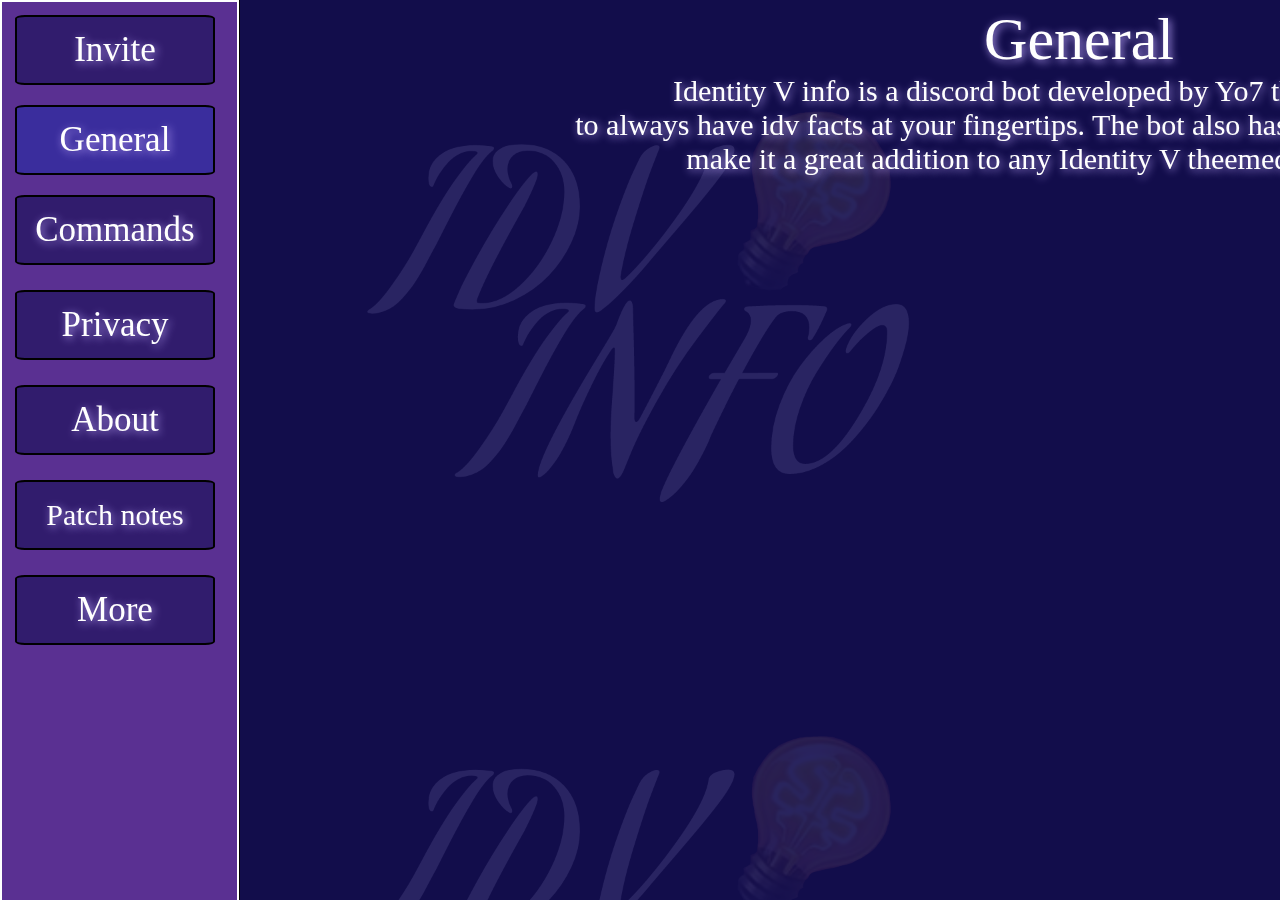
==== commit 28378c99: "Update index.html" ====
--- a/index.html
+++ b/index.html
@@ -34,7 +34,9 @@
         <!--Pages-->
         <div id="generalpage" class="page" style="height: 928px; width: 1670px; top: -1000px; left: 239px;">
         <div style="text-align: center; font-size: 60px; text-shadow: 2px 2px 8px #b69ff5;">General</div>
-        <div style="text-align: center; font-size: 30px; text-shadow: 2px 2px 8px #b69ff5;">Identity v info is a discord bot that aims to bring some life into idv themed servers.<br>It has quite a few features ranging from purging messages to trivia games.<br>It is still a work in progress but it already has a wide range of features for you all to use. <br>I hope you all find my creation to be useful and brings your server to the next level.
+        <div style="text-align: center; font-size: 30px; text-shadow: 2px 2px 8px #b69ff5;">
+            Identity V info is a discord bot developed by Yo7 that makes it easy <br> to always have idv facts at your fingertips. The bot also has some other features 
+            that <br> make it a great addition to any Identity V theemed discord server. 
         </div>
         </div>
 
@@ -42,32 +44,24 @@
         <div id="commandspage" class="page" style="height: 928px; width: 1670px; top: -1000px; left: 239px;">
         <div style="text-align: center; font-size: 60px; text-shadow: 2px 2px 8px #b69ff5;">Commands</div><br>
         <div class="invsscroll" style="text-align: center; font-size: 30px; text-shadow: 2px 2px 8px #b69ff5; overflow-y: scroll; overflow-x: hidden; height: 800px;">
-            General<br>
             vjoke = A random (mostly idv themed) joke<br>
-            vquestion = Answer a random trivia question<br><br>
-            
-            Helpful<br>
-            /purge (1-100) = delete the last 1-100 mesages in a channel<br><br>
-            
-            Identity V<br>
-            vcharacter = list that characters abilities, skins, and lore<br>
+
+            /skill (character) = That characters full list of abilities<br>
+            /skin (character) = That characters full list of skins<br>
+            /lore (character) = That characters full lore<br>
             /hunter-list = list of all hunters<br>
             /survivor-list = list of all survivors<br>
             /random-survivor = one random survivor<br>
             /random-hunter = one random hunter<br><br>
-            
-            Economy<br>
-            vcreatebank = create a bank to track your clues<br>
-            vbal = view your balance<br>
-            vlb = view leaderboards<br>
-            vmatch = earn clues, fragments, and rank points<br>
         </div>
         </div>
 
 
         <div id="privacypage" class="page" style="height: 928px; width: 1670px; top: -1000px; left: 239px;">
         <div style="text-align: center; font-size: 60px; text-shadow: 2px 2px 8px #b69ff5;">Privacy</div><br>
-        <div style="text-align: center; font-size: 30px; text-shadow: 2px 2px 8px #b69ff5;">Identity V info only collects data that it needs to function. <br> If people are using the economy some extra data will be collected so progress can be saved. <br> If you need data erased for any reason contact me via discord dm and i'll remove it. <br><br> I will add a command to let you erase it in the next economy update</div>
+        <div style="text-align: center; font-size: 30px; text-shadow: 2px 2px 8px #b69ff5;">
+            Identity V info temporarily looks and things like your discord id and user name <br> no data is permanently stored anywhere.
+        </div>
         </div>
 
 
@@ -83,6 +77,15 @@
         <div style="text-align: center; font-size: 60px; text-shadow: 2px 2px 8px #b69ff5;">Patch</div><br>
         <div class="invsscroll" style="text-align: center; font-size: 30px; text-shadow: 2px 2px 8px #b69ff5; overflow-y: scroll; overflow-x: hidden; height: 800px;">
             <br>
+            Version 0.0.5<br>
+            -Changed most commands to slash commands instead of prefix<br>
+            -Removed most of the old info system<br>
+            -Added random hunter and survivor commands<br>
+            -Fixed info grab bug<br>
+            -Updated character skills<br>
+            -Updated character lists<br>
+            -Moved the economy to another bot because it was to request intensive<br>
+            -Updated web page to look more clean<br><br>
             Version 0.0.4<br>
             -Changed most commands to slash commands instead of prefix<br>
             -Fixed version to be consistent between the bot and webpage<br>
@@ -121,12 +124,9 @@
         <div id="morepage" class="page" style="height: 928px; width: 1670px; top: -1000px; left: 239px;">
             <div style="text-align: center; font-size: 60px; text-shadow: 2px 2px 8px #b69ff5;">More</div><br>
             <div style="text-align: center; font-size: 30px; text-shadow: 2px 2px 8px #b69ff5;">
-                I have a few more pages you can check out they are all still a work in progress though<br><br>
-                <a href="slimejump.html" target="_blank">Play slime jump</a><br>
-                <a href="vote.html">Vote on character placements</a><br>
-                <a href="trivia.html">Idv trivia</a><br>
-                <a href="gen.html">Generate random stuff</a><br>
-                <a href="tts.html">Text to speach</a>
+                Links to my other projects <br> <br>
+                <a href="https://www.youtube.com/channel/UCnHHxFU-nYnuKMC7TKnhXqA" target="_blank">YouTube</a><br>
+                <a href="https://yo7x.github.io/IDV-T/Identity%20V%20tools/Index.html" target="_blank">Identity V tools</a>
             </div>
             </div>
 
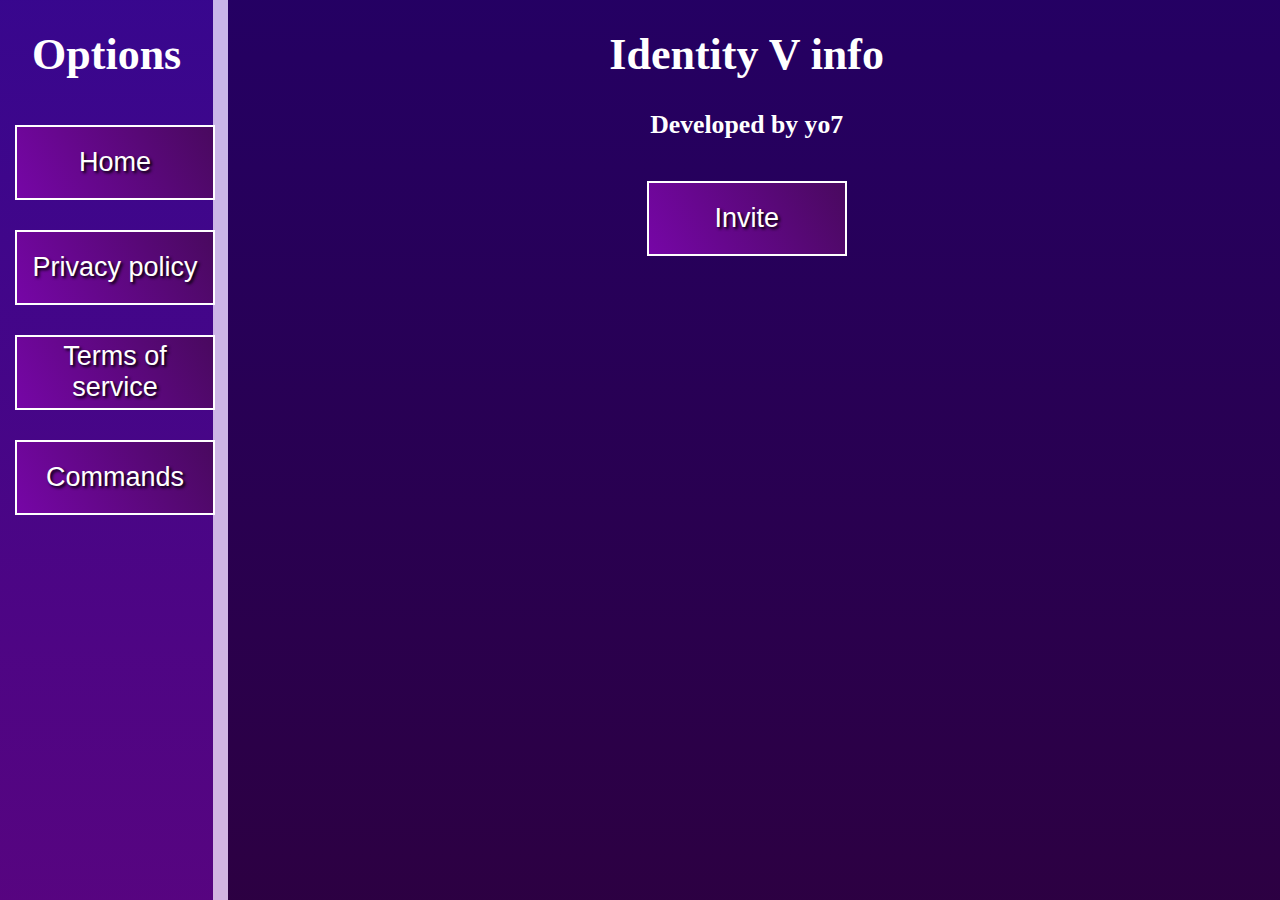
==== commit c676f906: "Update index.html" ====
--- a/index.html
+++ b/index.html
@@ -1,141 +1,272 @@
-<!doctype html>
-
-<html>
-    <head>
-        <meta charset="utf-8">
-
-        <title>Index</title>
-        <link rel="stylesheet" href="main.css" type="text/css">
-        <script src="main.js"></script>
-
-        <style>
-            body {
-                background-image: url("img/IVF pfp.png");
-                background-size: cover;
-            }
-        </style>
-
-    </head>
-
-    <body onload="{general()}">
-        <!--Side bar-->
-        <button onclick="{invite()}" class="button" style="height: 70px; width: 200px; background-color: rgba(20, 14, 82, 0.582); top: 15px; left: 15px;">Invite</button>
-        <button onclick="{general()}" id="sb01" class="button" style="height: 70px; width: 200px; background-color: rgba(20, 14, 82, 0.582); top: 105px; left: 15px;">General</button>
-        <button onclick="{commands()}" id="sb02" class="button" style="height: 70px; width: 200px; background-color: rgba(20, 14, 82, 0.582); top: 195px; left: 15px;">Commands</button>
-        <button onclick="{privacy()}" id="sb03" class="button" style="height: 70px; width: 200px; background-color: rgba(20, 14, 82, 0.582); top: 290px; left: 15px;">Privacy</button>
-        <button onclick="{x(); about()}" id="sb04" class="button" style="height: 70px; width: 200px; background-color: rgba(20, 14, 82, 0.582); top: 385px; left: 15px;">About</button>
-        <button onclick="{patch()}" id="sb05" class="button" style="height: 70px; width: 200px; background-color: rgba(20, 14, 82, 0.582); top: 480px; left: 15px; font-size: 30px;">Patch notes</button>
-        <button onclick="{more()}" id="sb06" class="button" style="height: 70px; width: 200px; background-color: rgba(20, 14, 82, 0.582); top: 575px; left: 15px;">More</button>
-
-        <!--Background -->
-        <div class="deco" style="height: 1000px; width: 235px; background-color: rgba(117, 62, 189, 0.774); top: 0px; left: 0px; border: 2px solid white;"></div>
-        <div class="deco" style="height: 1000px; width: 2000px; background-color: rgba(20, 14, 82, 0.911); top: 0px; left: 240px;"></div>
-
-        <!--Pages-->
-        <div id="generalpage" class="page" style="height: 928px; width: 1670px; top: -1000px; left: 239px;">
-        <div style="text-align: center; font-size: 60px; text-shadow: 2px 2px 8px #b69ff5;">General</div>
-        <div style="text-align: center; font-size: 30px; text-shadow: 2px 2px 8px #b69ff5;">
-            Identity V info is a discord bot developed by Yo7 that makes it easy <br> to always have idv facts at your fingertips. The bot also has some other features 
-            that <br> make it a great addition to any Identity V theemed discord server. 
+<!DOCTYPE html>
+<html lang="en">
+
+<head>
+    <meta charset="UTF-8">
+    <meta name="viewport" content="width=device-width, initial-scale=1.0">
+    <title>Identity V info</title>
+    <style>
+        body {
+            background: black;
+            color: white;
+            font-family: cursive;
+            font-size: 22px;
+            overflow: hidden;
+        }
+
+        button {
+            width: 200px; 
+            height: 75px;
+            background: linear-gradient(60deg, rgb(118, 6, 166), rgb(73, 9, 95));
+            cursor: pointer;
+            border: 2px solid white;
+            font-size: 27px;
+            color: white;
+            margin: 15px;
+            text-shadow: 2px 2px 3px black;
+
+            transition: width 1s ease-out, height 1s ease-out;
+        }
+
+        button:hover {
+            width: 250px;
+            height: 100px;
+            background: linear-gradient(60deg, rgb(143, 8, 200), rgb(111, 14, 143));
+
+            transition: width 0.2s ease-out, height 0.2s ease-out;
+        }
+
+        .page {
+            display: none;
+            font-size: 22px;
+            overflow-y: scroll;
+        }
+
+        .displayed {
+            display: block;
+        }
+    </style>
+</head>
+
+<body>
+    <div>
+        <div id="leftSide" style="position: absolute; width: 10px; height: 10px; top: 0px; left: 0px; background: linear-gradient(rgba(92, 11, 233, 0.607), rgba(143, 7, 211, 0.607)); border-right: 15px solid rgba(255, 255, 255, 0.707); z-index: 1;">
+            <center>
+                <h1>Options</h1>
+                <button onclick="changePage(home)">Home</button> <br>
+                <button onclick="changePage(privacyPolicy)">Privacy policy</button><br>
+                <button onclick="changePage(tos)">Terms of service</button><br>
+                <button onclick="changePage(cmds)">Commands</button><br>
+            </center>
         </div>
+        <div id="rightSide" style="position: absolute; width: 10px; height: 10px; top: 0px; left: 0px; background: linear-gradient(rgba(60, 0, 163, 0.607), rgba(73, 0, 109, 0.607));">
+            <div id="home" class="page displayed">
+                <center>
+                    <h1>Identity V info</h1>
+                    <h3>Developed by yo7</h3>
+                    <button>Invite</button><br>
+                </center>
+            </div>
+
+            <div id="privacyPolicy" class="page">
+                <center>
+                    <h1>Privacy</h1>
+                </center>
+                <p style="padding: 5%;">
+                    The team behind Identity V info is strongly committed to protecting the privacy of its users. This Privacy Policy
+                    outlines the types of personal information collected by the bot and how that information is used. <br> <br> <br>
+                    
+                    
+                    <b style="font-size: 20px;">1. Information Collected</b> <br>
+                    a) User Data: Identity V info may collect user data necessary for its functionality, including but not limited
+                    to user IDs, guild member count, guild IDs, and message content.
+                    <br><br>
+                    b) Usage Information: The bot may collect information about how users interact with its features, such as command usage
+                    and preferences.
+
+                    <br> <br> <br>
+
+                    <b style="font-size: 20px;">2. Use of Information</b> <br>
+                    a) User data collected by Identity V info is used solely for the purpose of providing its services, including but
+                    not limited to executing commands and delivering responses within Discord servers.
+                    <br> <br>
+                    b) Improvement of Services: Usage information may be used to improve the functionality and performance of the bot, as
+                    well as to develop new features based on user feedback.
+
+                    <br><br><br>
+
+                    <b style="font-size: 20px;">3. Use Data Sharing</b><br>
+                    a) Third-Party Services: The developers of Identity V info do not share user data with third-party services or APIs for
+                    any purpose other than the operation of the bot itself. User data is only shared with third-party services to the extent
+                    necessary to provide the bot's functionality within Discord servers.
+                    <br><br>
+                    b) No Selling of user Data: The developers of Identtiy V info will <u>never</u> under any circumstances
+                    sell, rent, or share user data with third parties for marketing or advertising purposes.
+                    <br><br>
+                    c) Legal Compliance: User data may be disclosed if required to do so by law or in response to valid legal requests, such
+                    as court orders or subpoenas.
+
+                    <br><br><br>
+
+                    <b style="font-size: 20px;">4. Consent</b><br>
+                    By using Identity V info, users consent to the collection and use of their personal information as outlined in
+                    this Privacy Policy.
+
+                    <br><br><br>
+
+                    <b style="font-size: 20px;">5. Deletion of data</b><br>
+                    a) Retention Period: Identity V info will retain user data only for as long as it is necessary to fulfill the
+                    purposes outlined in this Privacy Policy, unless a longer retention period is required by law.
+                    <br>
+                    b)User Control: Users have the right to request the deletion of any stored personal information collected by Identity V
+                    info. Such requests can be made within Discord itself by useing the <b>/destroy-data</b> command or by contacting the
+                    developers via email.
+
+                    <br><br><br>
+
+                    <b style="font-size: 20px;">6. Changes to the Privacy Policy</b><br>
+                    The developers of Identity V info reserve the right to update or modify this Privacy Policy at any time with or without
+                    notice.
+
+                    <br><br><br>
+
+                    <b style="font-size: 20px;">7. Contact Information</b><br>
+                    For questions or concerns regarding this Privacy Policy, please contact <u>yo7.videos@gmail.com</u>.
+                </p>
+            </div>
+
+            <div id="tos" class="page">
+                <center>
+                    <h1>Terms of service</h1>
+                </center>
+                <p style="padding: 5%;">
+                    <b style="font-size: 20px;">1. Use of our Bot</b><br>
+                    Identity V info is a bot developed for Discord. By inviting the bot to your guild ("server"),
+                    you agree to abide by Discord's Terms of Service as well as the rules outlined in this document.
+                    
+                    <br><br><br>
+                    
+                    <b style="font-size: 20px;">2. Bot Functionality</b><br>
+                    Identity V info is provided as-is, without any warranties or guarantees of performance or
+                    reliability. The developers of the bot reserve the right to modify or discontinue the bot's services at any time without
+                    prior notice.
+
+                    <br><br><br>
+                    
+                    <b style="font-size: 20px;">3. Data Privacy</b><br>
+                    Identity V info may collect and store user data as necessary for its functionality. This data
+                    will not be shared with third parties unless required by law or with the user's consent.
+
+                    <br><br><br>
+                    
+                    <b style="font-size: 20px;">4. Bot Commands</b><br>
+                    Users are responsible for the actions performed using Identity V info commands. The developers
+                    of the bot are not liable for any misuse or abuse of its features.
+                    
+                    <br><br><br>
+                    
+                    <b style="font-size: 20px;">5. Changes to the Terms</b><br>
+                    The developers of Identity V info reserve the right to update or modify these terms at
+                    any time.
+                    
+                    <br><br><br>
+                    
+                    <b style="font-size: 20px;">6. Termination of Service</b><br>
+                    The developers of Identity V info reserve the right to terminate service to any user
+                    or guild found to be in violation of these terms.
+                    
+                    <br><br><br>
+                    
+                    <b style="font-size: 20px;">7. Contact Information</b><br>
+                    For questions or concerns regarding these terms, please contact yo7.videos@gmail.com.
+                    
+                    <br><br><br>
+                    
+                    <b style="font-size: 20px;">9. Intellectual Property</b><br>
+                    a) All original content, including code, graphics, and documentation developed by the creators of Identity V info,
+                    remains the exclusive property of the bot's developers.
+
+                    <br><br>
+                    
+                    b) The use of assets from Identity V in Identity V info is for illustrative purposes only and does not
+                    imply ownership of said assets. All rights to the original game assets belong to their respective owners.
+
+                    <br><br>
+                    
+                    c) Users may not modify, distribute, or reproduce any copyrighted material used in Identity V info without
+                    explicit permission from the owners of the original assets.
+
+                    <br><br><br>
+                    
+                    
+                    10. <b style="font-size: 20px;">Indemnification</b><br>
+                    Users agree to indemnify and hold harmless the developers of Identity V info from any
+                    claims, damages, losses, liabilities, and expenses (including attorneys' fees) arising out of or related to the user's
+                    violation of these terms or use of the bot.
+
+                    <br><br><br>
+                    
+                    
+                    11. <b style="font-size: 20px;">Severability</b><br>
+                    If any provision of these terms is found to be invalid or unenforceable, the remaining provisions
+                    shall remain in full force and effect.
+                    
+                    <br><br><br><br>
+                    
+                    By using Identity V info, you acknowledge that you have read and understood these terms and agree to comply
+                    with them.
+                </p>
+                
+            </div>
+
+            <div id="cmds" class="page">
+                <center>
+                    <h1>Commands</h1>
+                </center>
+                <p style="padding: 5%;">
+                    /help = command list, change log, how to format commands<br>
+                    /joke = A random (mostly idv themed) joke<br>
+                    /skill (character) = That characters full list of abilities<br>
+                    /hunter-list = list of all hunters<br>
+                    /survivor-list = list of all survivors<br>
+                    /random-survivor = one random survivor<br>
+                    /random-hunter = one random hunter<br>
+                    /map = draw a map from the game with multiple configurations<br>
+                    /echoes-to-usd = convert echoes to us dollars (subject to error)<br>
+                    /ship = ship two random characters <br>
+                    /server-time = show the current NA/EU server time <br>
+                    /toss-coin = flip a coin <br>
+                    /find-friend_get = find a player looking to team up <br>
+                    /find-friend_send = send id, ign, tier, etc to be pulled with find-friend_get <br>
+                    /distroy-data = remove any and all data stored about you <br>
+                    /vote = vote for chracter placements on the identity V tools tier list <br>
+                </p>
+            </div>
         </div>
-
-
-        <div id="commandspage" class="page" style="height: 928px; width: 1670px; top: -1000px; left: 239px;">
-        <div style="text-align: center; font-size: 60px; text-shadow: 2px 2px 8px #b69ff5;">Commands</div><br>
-        <div class="invsscroll" style="text-align: center; font-size: 30px; text-shadow: 2px 2px 8px #b69ff5; overflow-y: scroll; overflow-x: hidden; height: 800px;">
-            vjoke = A random (mostly idv themed) joke<br>
-
-            /skill (character) = That characters full list of abilities<br>
-            /skin (character) = That characters full list of skins<br>
-            /lore (character) = That characters full lore<br>
-            /hunter-list = list of all hunters<br>
-            /survivor-list = list of all survivors<br>
-            /random-survivor = one random survivor<br>
-            /random-hunter = one random hunter<br><br>
-        </div>
-        </div>
-
-
-        <div id="privacypage" class="page" style="height: 928px; width: 1670px; top: -1000px; left: 239px;">
-        <div style="text-align: center; font-size: 60px; text-shadow: 2px 2px 8px #b69ff5;">Privacy</div><br>
-        <div style="text-align: center; font-size: 30px; text-shadow: 2px 2px 8px #b69ff5;">
-            Identity V info temporarily looks and things like your discord id and user name <br> no data is permanently stored anywhere.
-        </div>
-        </div>
-
-
-        <div id="aboutpage" class="page" style="height: 928px; width: 1670px; top: -1000px; left: 239px;">
-        <div style="text-align: center; font-size: 60px; text-shadow: 2px 2px 8px #b69ff5;">About</div><br>
-        <div style="text-align: center; font-size: 30px; text-shadow: 2px 2px 8px #b69ff5;">
-            Idv info was originaly created in 2020 when i was still learning to code weve come a long way<br><br>
-        </div>
-        </div>
-
-
-        <div id="patchpage" class="page" style="height: 928px; width: 1670px; top: -10000px; left: 239px;">
-        <div style="text-align: center; font-size: 60px; text-shadow: 2px 2px 8px #b69ff5;">Patch</div><br>
-        <div class="invsscroll" style="text-align: center; font-size: 30px; text-shadow: 2px 2px 8px #b69ff5; overflow-y: scroll; overflow-x: hidden; height: 800px;">
-            <br>
-            Version 0.0.5<br>
-            -Changed most commands to slash commands instead of prefix<br>
-            -Removed most of the old info system<br>
-            -Added random hunter and survivor commands<br>
-            -Fixed info grab bug<br>
-            -Updated character skills<br>
-            -Updated character lists<br>
-            -Moved the economy to another bot because it was to request intensive<br>
-            -Updated web page to look more clean<br><br>
-            Version 0.0.4<br>
-            -Changed most commands to slash commands instead of prefix<br>
-            -Fixed version to be consistent between the bot and webpage<br>
-            -Optimized code (Around 2k useless lines removed)<br>
-            -Created a better info system (Only available on some characters rn)<br>
-            -Created commands for map info<br>
-            -Fixed a storing problem on the webpage<br>
-            -Updated random info<br><br>
-            Version 0.0.3<br>
-            -Fixed purge command<br>
-            -Improved the economy earn command<br>
-            -Added fragments and echos to the economy<br>
-            -Improved the help nav<br>
-            -Created a trivia command<br>
-            -Removed skins and lore from the information embed for now<br><br>
-            Version 0.0.2<br>
-            -Merged all info commands together into one emebed<br>
-            -Created an economy system using clues<br>
-            -Created a command to track your balance<br>
-            -Created a command to check your balance<br>
-            -Created a command to earn clues<br>
-            -Finished adding all survivor and hunter skins and lore<br>
-            -Created a command to purge messages from a chat channel<br>
-            -Created a command to tell jokes<br>
-            -Listed the bot on top.gg<br><br>
-            Version 0.0.1<br>
-            -Created survivor and hunter info embeds<br>
-            -Created purge command<br>
-            -Started other commands for hunter and survivor skins and lore<br>
-            -Created a help command<br>
-            
-        </div>
-        </div>
-
-
-        <div id="morepage" class="page" style="height: 928px; width: 1670px; top: -1000px; left: 239px;">
-            <div style="text-align: center; font-size: 60px; text-shadow: 2px 2px 8px #b69ff5;">More</div><br>
-            <div style="text-align: center; font-size: 30px; text-shadow: 2px 2px 8px #b69ff5;">
-                Links to my other projects <br> <br>
-                <a href="https://www.youtube.com/channel/UCnHHxFU-nYnuKMC7TKnhXqA" target="_blank">YouTube</a><br>
-                <a href="https://yo7x.github.io/IDV-T/Identity%20V%20tools/Index.html" target="_blank">Identity V tools</a>
-            </div>
-            </div>
-
-        <!--Warnings-->
-        <div id="Wbuilding" class="warning" style="height: 700px; width: 500px; top: -1000px; left: 800px;">
-        <div style="font-size: 45px;">This page is still under construction</div><br>
-        <div style="font-size: 20px;">I will get more features working soon untill then check out some of the other pages</div><br>
-        <button class="button" onclick="{cls()}" style="background-color: red; position:sticky; border-radius: 10%;">Close</button>
-        </div>
-        
-    </body>
+    </div>
+</body>
+
+<script>
+    winy = window.innerHeight
+    winx = window.innerWidth
+
+    document.getElementById('rightSide').style.left = winx / 6 + 'px'
+    document.getElementById('rightSide').style.width = winx - winx / 6 + 'px'
+    document.getElementById('rightSide').style.height = winy + 'px'
+
+    document.getElementById('leftSide').style.width = winx / 6 + 'px'
+    document.getElementById('leftSide').style.height = winy + 'px'
+
+    document.querySelectorAll(".page").forEach((page) => {
+        page.style.height = winy + 'px'
+        })
+
+    function changePage(page) {
+        document.querySelectorAll(".page").forEach((page) => {
+            page.classList.remove("displayed")
+        })
+        page.classList.add('displayed')
+    }
+</script>
+
 </html>
